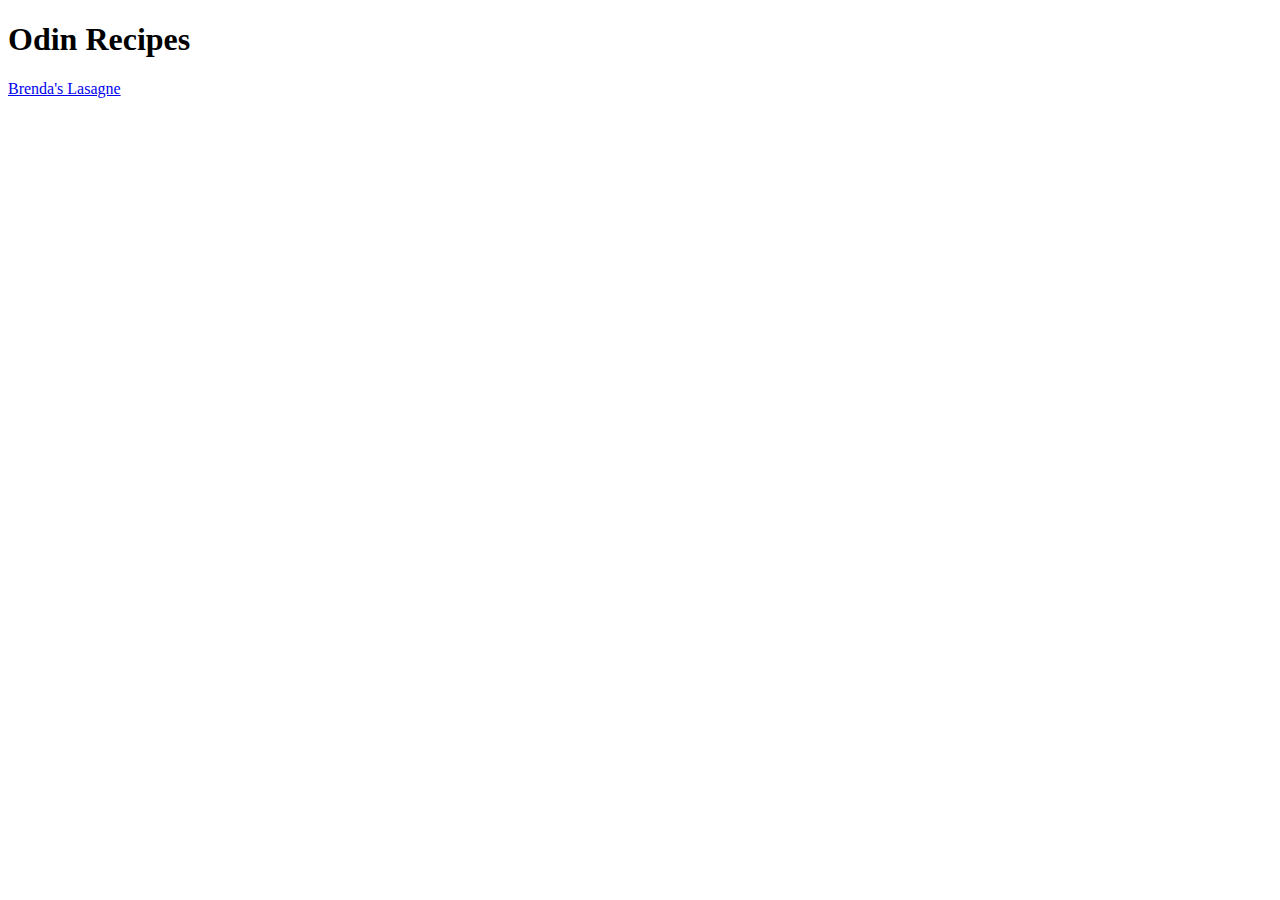
==== index.html @ c7f98e03 "Create fundamental project" ====
<!DOCTYPE html>
<html lang="en">
<head>
    <meta charset="UTF-8">
    <meta http-equiv="X-UA-Compatible" content="IE=edge">
    <meta name="viewport" content="width=device-width, initial-scale=1.0">
    <title>Document</title>
</head>
<body>
    <h1>Odin Recipes</h1>
    <a href="./recipes/lasagne.html">Brenda's Lasagne</a>
</body>
</html>
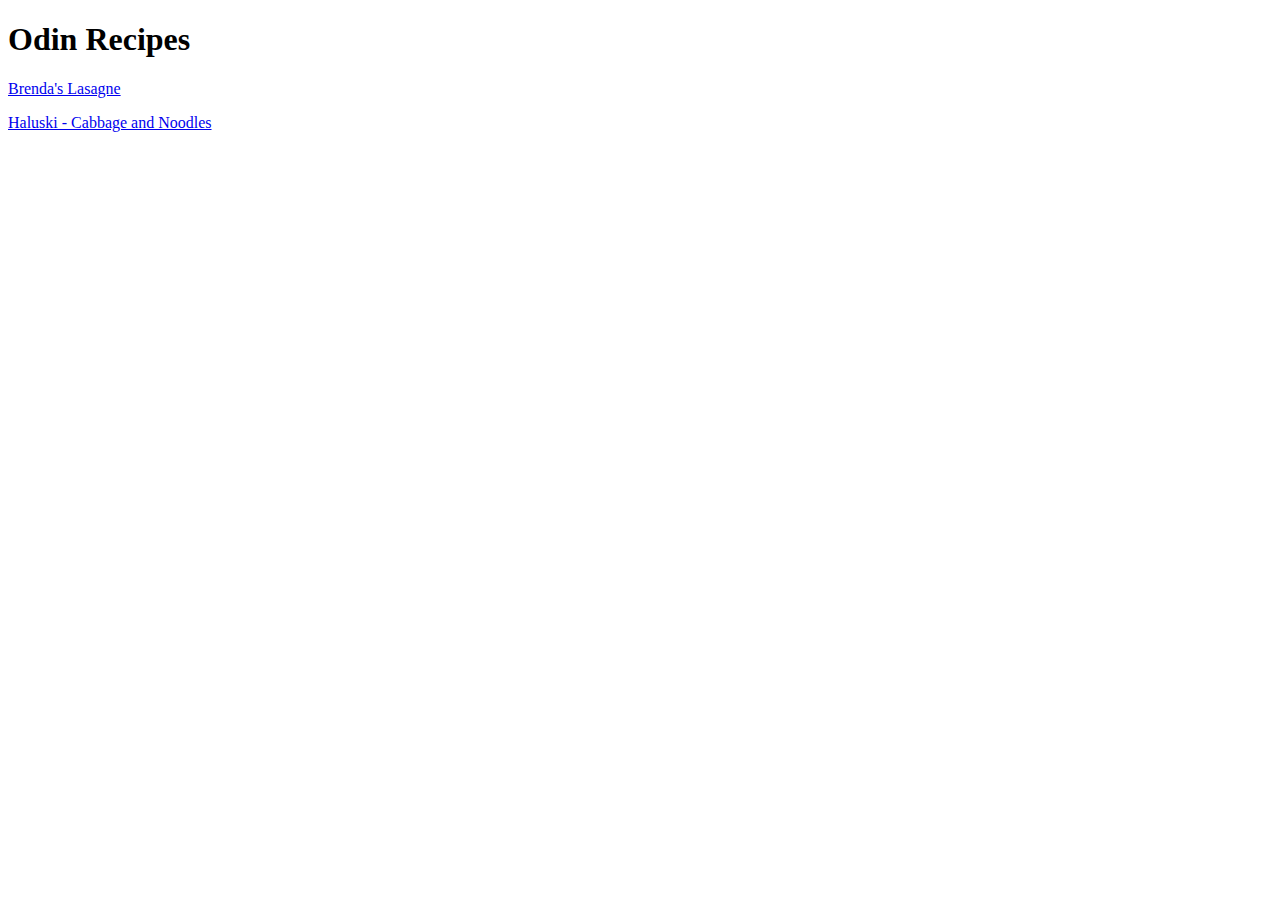
==== commit 1f501b6e: "Add another recipe about noodles" ====
--- a/index.html
+++ b/index.html
@@ -8,6 +8,7 @@
 </head>
 <body>
     <h1>Odin Recipes</h1>
-    <a href="./recipes/lasagne.html">Brenda's Lasagne</a>
+    <p> <a href="./recipes/lasagne.html">Brenda's Lasagne</a></p>
+    <a href="./recipes/noodles.html">Haluski - Cabbage and Noodles</a>
 </body>
 </html>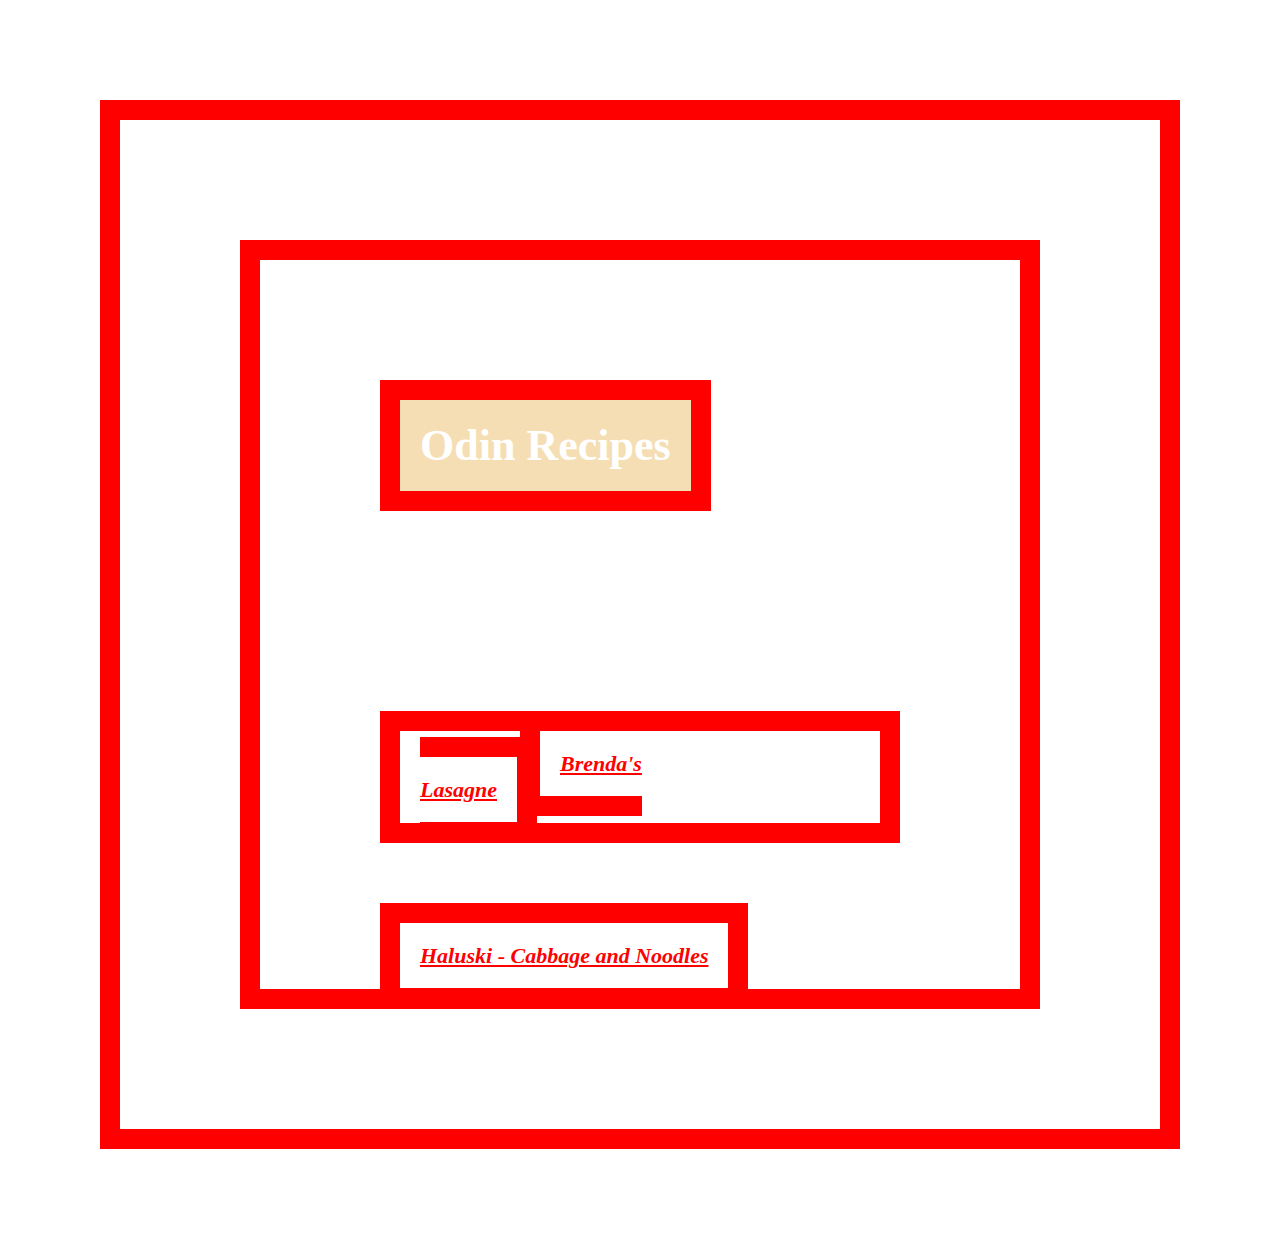
==== commit 710bbf2c: "Play with boxmodels" ====
--- a/index.html
+++ b/index.html
@@ -5,10 +5,11 @@
     <meta http-equiv="X-UA-Compatible" content="IE=edge">
     <meta name="viewport" content="width=device-width, initial-scale=1.0">
     <title>Document</title>
+    <link rel="stylesheet" href="./styles.css">
 </head>
 <body>
-    <h1>Odin Recipes</h1>
-    <p> <a href="./recipes/lasagne.html">Brenda's Lasagne</a></p>
-    <a href="./recipes/noodles.html">Haluski - Cabbage and Noodles</a>
+    <p class="title">Odin Recipes</p>
+    <p> <a class="recipe1" href="./recipes/lasagne.html">Brenda's Lasagne</a></p>
+    <a class="recipe2" href="./recipes/noodles.html">Haluski - Cabbage and Noodles</a>
 </body>
 </html>--- a/styles.css
+++ b/styles.css
@@ -0,0 +1,30 @@
+.title
+{
+    font-family: Garamond, serif;
+    background-color: wheat;
+    color: white;
+    font-weight: bold;
+    font-size: 44px;
+}
+
+p {
+    color: white;
+    display: inline-block;
+  }
+
+.recipe1,
+.recipe2
+{
+    font-size: 22px;
+    font-family: Georgia, 'Times New Roman', Times, serif, sans-serif;
+    color: red;
+    font-weight: bold;
+    font-style: italic;
+}
+
+* 
+{
+    border: 20px solid red;
+    margin: 100px;
+    padding: 20px;
+}